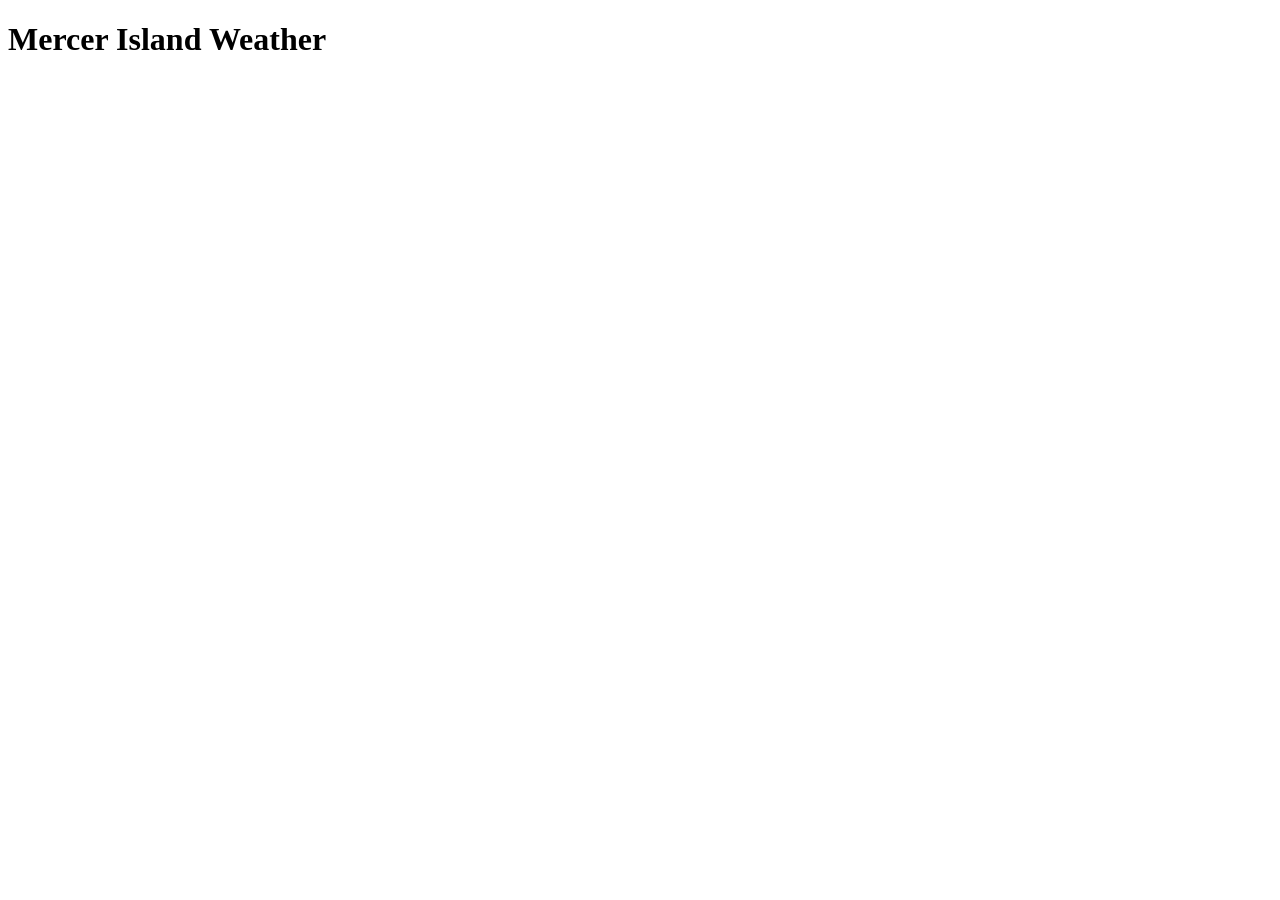
==== index.html @ 900bd535 "Initial commit" ====
<!DOCTYPE html>
    <head>
        <title>Weather Near Me</title>
        <script src="scripts.js"></script>
        <link rel="stylesheet" href="styles.css"/>
    </head>
    <body>
        <h1>Mercer Island Weather</h1>
        <div id="weather-container"></div>

    </body>

</html>
---- styles.css ----
html {
    font-family: fantasy;
}

#weather-container {
    display: grid;
    grid-template-columns: repeat(auto-fill, 10%);
    gap: 3rem;
}

#temp {
    font-weight: 600;
}
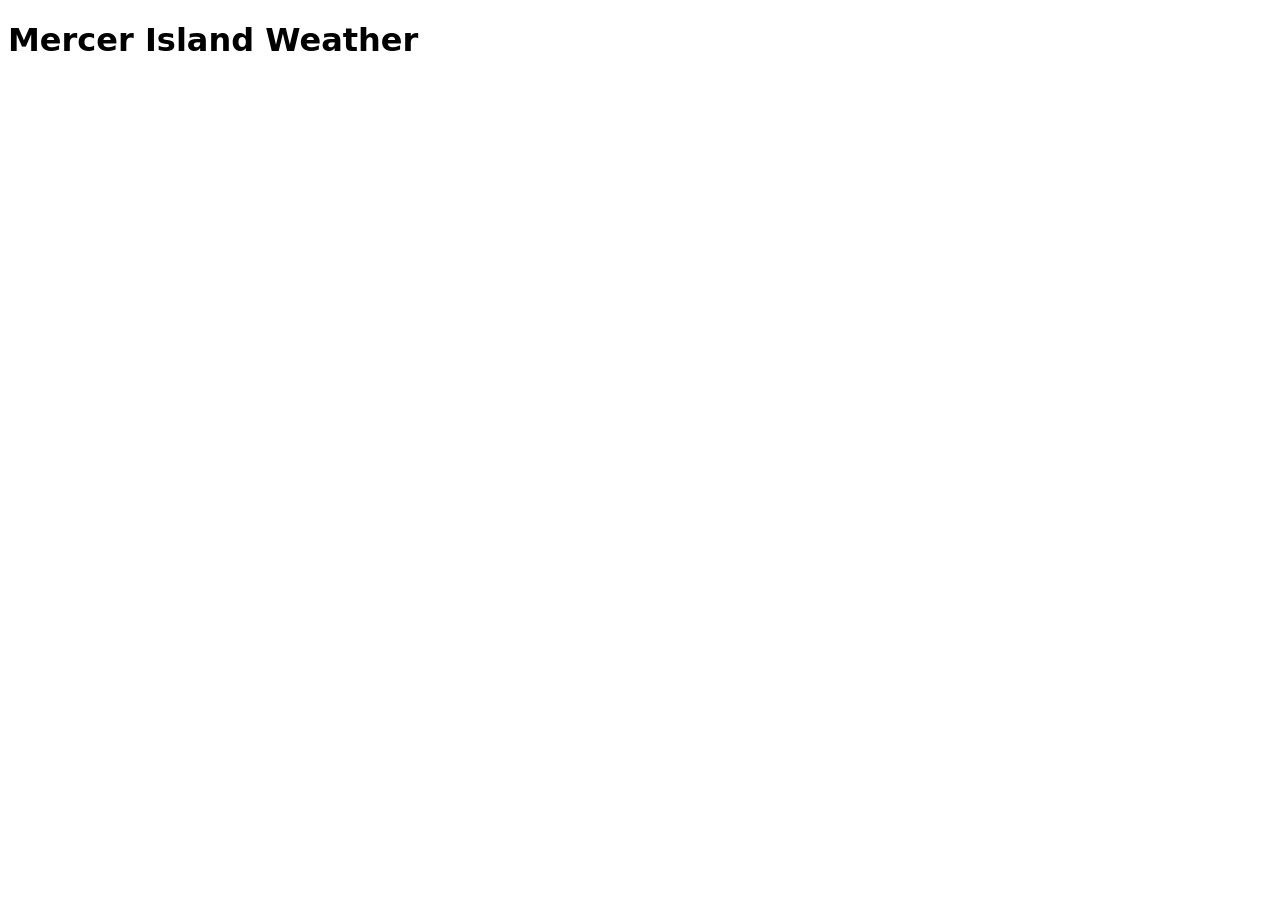
==== commit a02a6402: "Styles updates Added changing background color based on temperature. Centered the H! on mobile." ====
--- a/index.html
+++ b/index.html
@@ -4,7 +4,7 @@
         <script src="scripts.js"></script>
         <link rel="stylesheet" href="styles.css"/>
     </head>
-    <body>
+    <body id="weather-style">
         <h1>Mercer Island Weather</h1>
         <div id="weather-container"></div>
 
--- a/styles.css
+++ b/styles.css
@@ -1,13 +1,46 @@
 html {
-    font-family: fantasy;
+    font-family: system-ui, -apple-system, BlinkMacSystemFont, 'Segoe UI', Roboto, Oxygen, Ubuntu, Cantarell, 'Open Sans', 'Helvetica Neue', sans-serif;
+}
+
+.container {
+    display: grid;
+    grid-template-columns: 10% 1fr 10%;
+}
+
+.cold {
+    background-color: #aee6f8;
+}
+.cool {
+    background-color: #00ffff;
+}
+.warm {
+    background-color: #f08080;
+}
+.hot {
+    background-color: #ffa500;
 }
 
 #weather-container {
     display: grid;
     grid-template-columns: repeat(auto-fill, 10%);
     gap: 3rem;
+    justify-content: center; /* Centers the grid horizontally */
+            align-content: center; 
 }
 
 #temp {
     font-weight: 600;
 }
+
+@media screen and (max-width: 1000px) {
+    #weather-container {
+        grid-template-columns: 1fr;
+    }
+    .weather-period {
+        justify-self: center;
+        text-align: center;
+    }
+    h1 {
+        text-align: center;
+    }
+}
